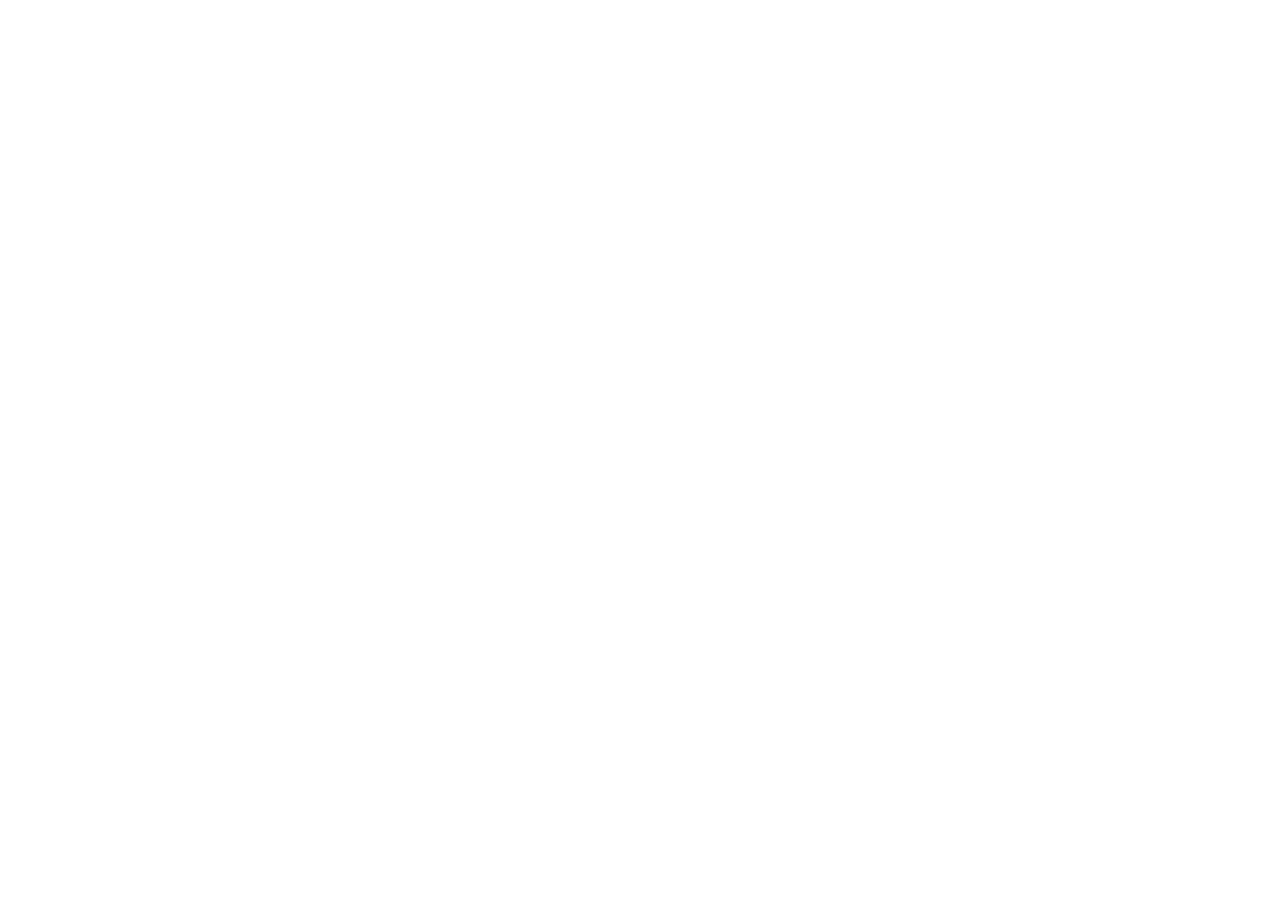
==== weather_app/index.html @ cd4dddb0 "first commit" ====
<html lang="en">
<head>
  <meta charset="UTF-8">
  <meta name="viewport" content="width=device-width, initial-scale=1.0">
  <meta http-equiv="X-UA-Compatible" content="ie=edge">
  <link rel="stylesheet" href="https://stackpath.bootstrapcdn.com/bootstrap/4.3.1/css/bootstrap.min.css" integrity="sha384-ggOyR0iXCbMQv3Xipma34MD+dH/1fQ784/j6cY/iJTQUOhcWr7x9JvoRxT2MZw1T" crossorigin="anonymous">
  <link rel="stylesheet" href="styles.css">
  <title>Ninja Weather</title>
</head>
<body>
  
  <script src="scripts/forecast.js"></script>
  <script src="scripts/app.js"></script>
</body>
</html>
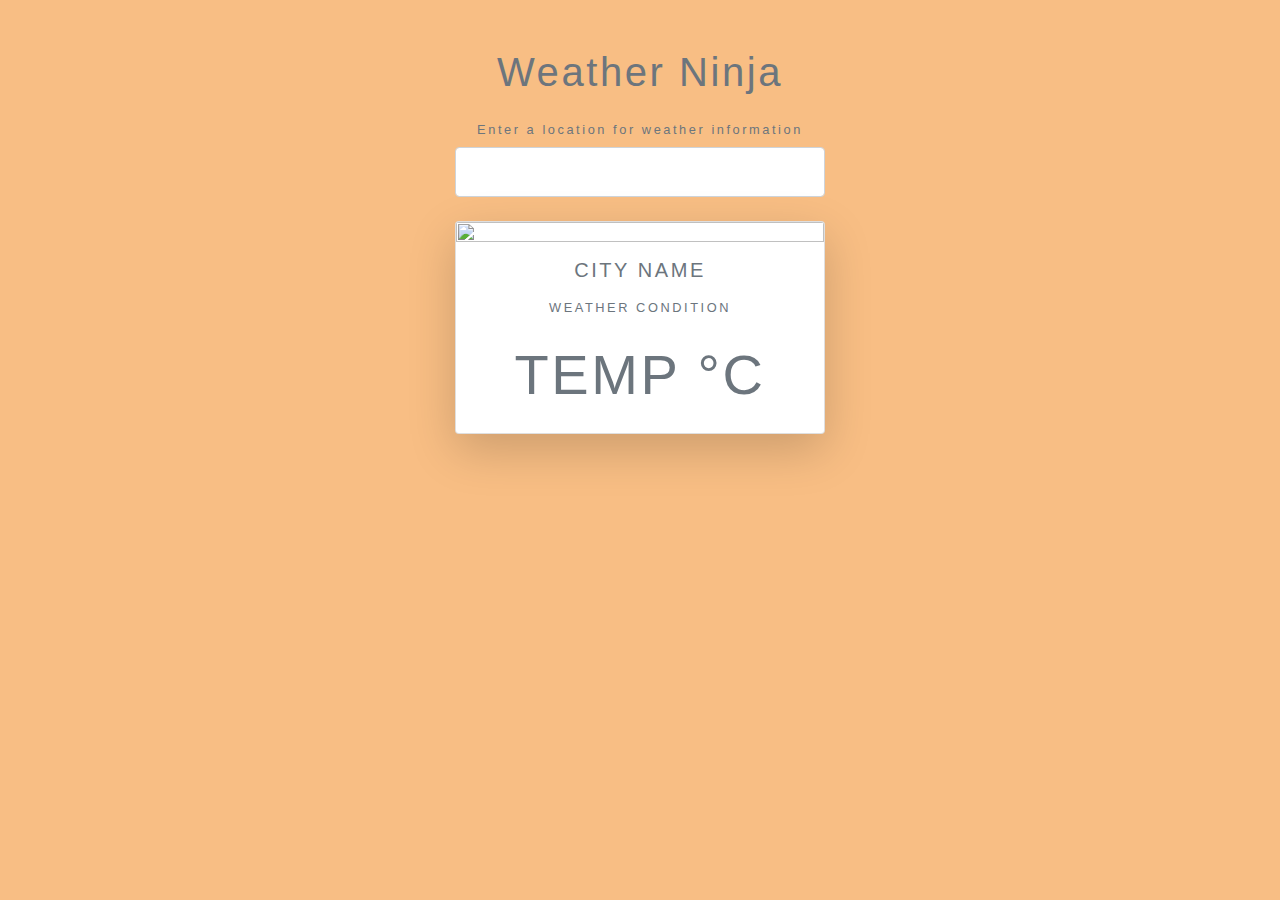
==== commit 4d92660f: "adding bootstrap style, structure of app in html." ====
--- a/weather_app/index.html
+++ b/weather_app/index.html
@@ -1,15 +1,42 @@
+
 <html lang="en">
-<head>
-  <meta charset="UTF-8">
-  <meta name="viewport" content="width=device-width, initial-scale=1.0">
-  <meta http-equiv="X-UA-Compatible" content="ie=edge">
-  <link rel="stylesheet" href="https://stackpath.bootstrapcdn.com/bootstrap/4.3.1/css/bootstrap.min.css" integrity="sha384-ggOyR0iXCbMQv3Xipma34MD+dH/1fQ784/j6cY/iJTQUOhcWr7x9JvoRxT2MZw1T" crossorigin="anonymous">
-  <link rel="stylesheet" href="styles.css">
-  <title>Ninja Weather</title>
-</head>
-<body>
+  <head>
+    <meta charset="UTF-8">
+    <meta name="viewport" content="width=device-width, initial-scale=1.0">
+    <meta http-equiv="X-UA-Compatible" content="ie=edge">
+    <link rel="stylesheet" href="https://stackpath.bootstrapcdn.com/bootstrap/4.3.1/css/bootstrap.min.css" integrity="sha384-ggOyR0iXCbMQv3Xipma34MD+dH/1fQ784/j6cY/iJTQUOhcWr7x9JvoRxT2MZw1T" crossorigin="anonymous">
+    <link rel="stylesheet" href="styles.css">
+    <title>Ninja Weather</title>
+  </head>
+  <body>
   
-  <script src="scripts/forecast.js"></script>
-  <script src="scripts/app.js"></script>
-</body>
-</html>+      <div class="container my-5 mx-auto">
+  
+          <h1 class="text-muted text-center my-4">Weather Ninja</h1>
+      
+          <form class="change-location my-4 text-center text-muted">
+            <label for="city">Enter a location for weather information</label>
+            <input type="text" name="city" class="form-control p-4">
+          </form>
+          
+          <div class="card shadow-lg rounded">
+            <img src="https://via.placeholder.com/400x300" class="time card-img-top">
+            <div class="icon bg-light mx-auto text-center">
+              <!-- icon here later -->
+            </div>
+            <div class="text-muted text-uppercase text-center details">
+              <h5 class="my-3">City name</h5>
+              <div class="my-3">Weather condition</div>
+              <div class="display-4 my-4">
+                <span>temp</span>
+                <span>&deg;C</span>
+              </div>
+            </div>
+          </div>
+          
+        </div> 
+    
+    <script src="scripts/forecast.js"></script>
+    <script src="scripts/app.js"></script>
+  </body>
+  </html>--- a/weather_app/styles.css
+++ b/weather_app/styles.css
@@ -0,0 +1,8 @@
+body{
+    background: #f8be84;
+    letter-spacing: 0.2em;
+    font-size: 0.8em;
+  }
+  .container{
+    max-width: 400px;
+  }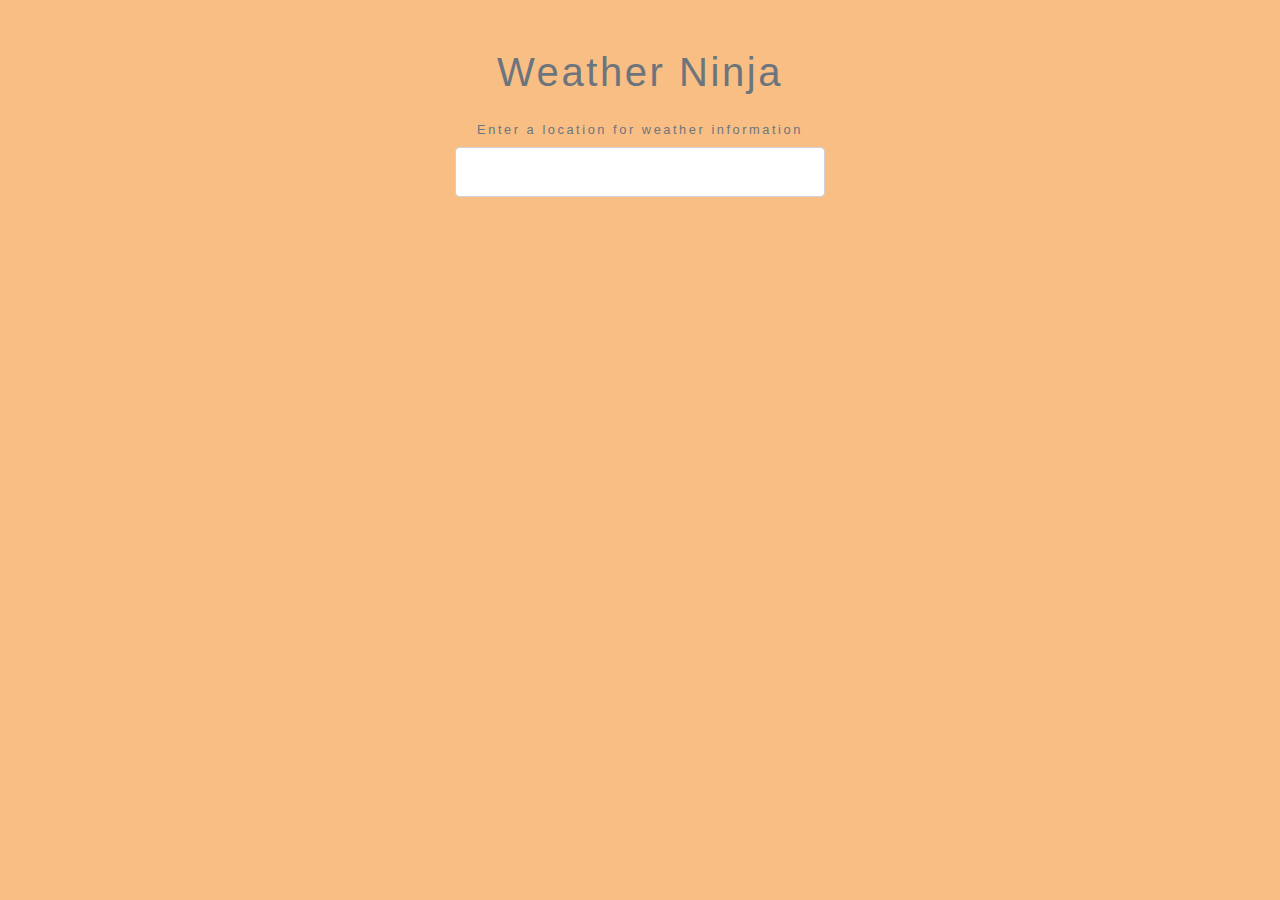
==== commit 3f489dd4: "outputting the weather data in the DOM from updateUI function" ====
--- a/weather_app/index.html
+++ b/weather_app/index.html
@@ -19,7 +19,7 @@
             <input type="text" name="city" class="form-control p-4">
           </form>
           
-          <div class="card shadow-lg rounded">
+          <div class="card shadow-lg rounded d-none">
             <img src="https://via.placeholder.com/400x300" class="time card-img-top">
             <div class="icon bg-light mx-auto text-center">
               <!-- icon here later -->
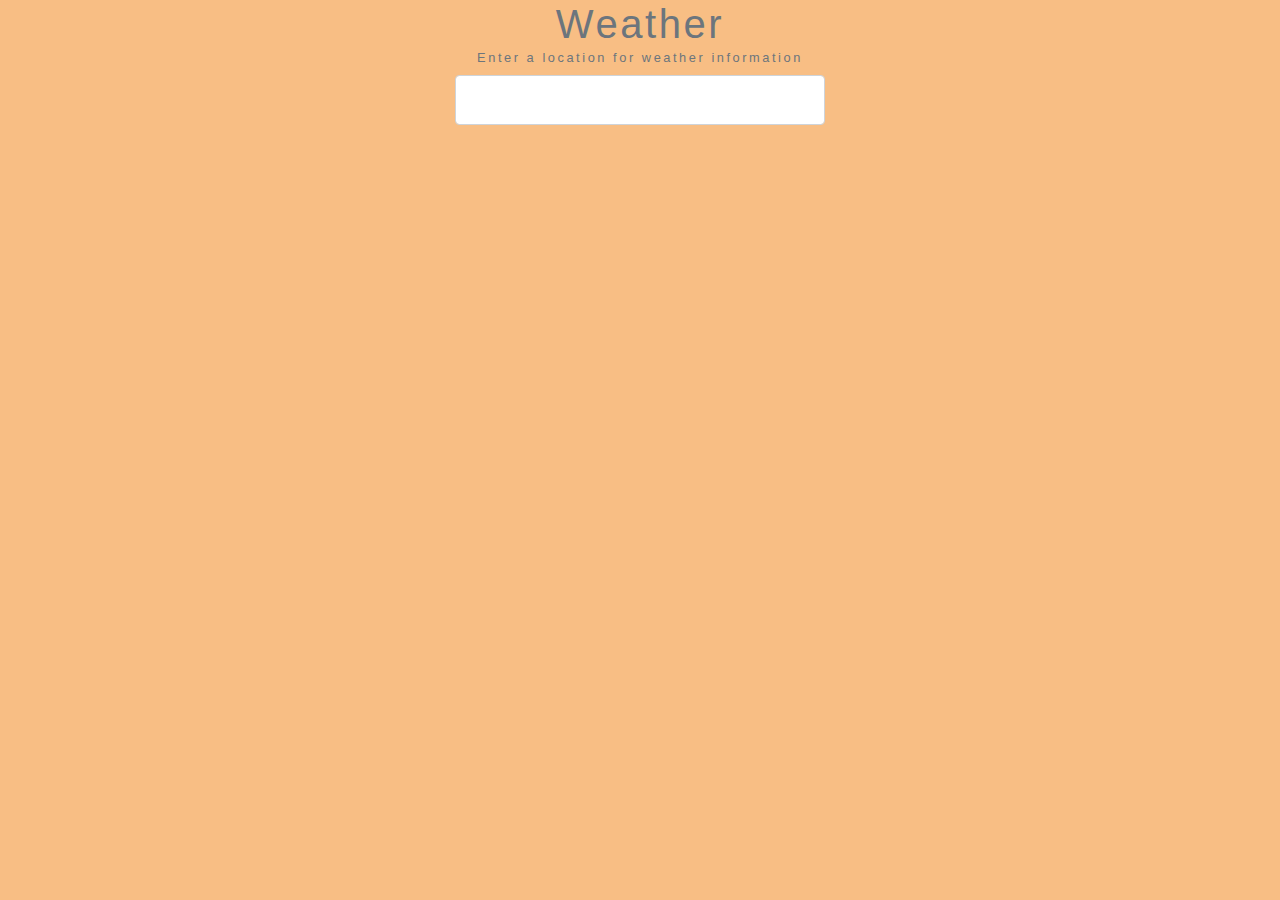
==== commit 58e52ced: "changing style to be minimum responsive" ====
--- a/weather_app/index.html
+++ b/weather_app/index.html
@@ -6,13 +6,13 @@
     <meta http-equiv="X-UA-Compatible" content="ie=edge">
     <link rel="stylesheet" href="https://stackpath.bootstrapcdn.com/bootstrap/4.3.1/css/bootstrap.min.css" integrity="sha384-ggOyR0iXCbMQv3Xipma34MD+dH/1fQ784/j6cY/iJTQUOhcWr7x9JvoRxT2MZw1T" crossorigin="anonymous">
     <link rel="stylesheet" href="styles.css">
-    <title>Ninja Weather</title>
+    <title>Weather</title>
   </head>
   <body>
   
       <div class="container my-5 mx-auto">
   
-          <h1 class="text-muted text-center my-4">Weather Ninja</h1>
+          <h1 class="text-muted text-center my-4">Weather</h1>
       
           <form class="change-location my-4 text-center text-muted">
             <label for="city">Enter a location for weather information</label>
@@ -22,7 +22,7 @@
           <div class="card shadow-lg rounded d-none">
             <img src="https://via.placeholder.com/400x300" class="time card-img-top">
             <div class="icon bg-light mx-auto text-center">
-              <!-- icon here later -->
+              <img src="" alt="">
             </div>
             <div class="text-muted text-uppercase text-center details">
               <h5 class="my-3">City name</h5>
--- a/weather_app/styles.css
+++ b/weather_app/styles.css
@@ -2,7 +2,37 @@
     background: #f8be84;
     letter-spacing: 0.2em;
     font-size: 0.8em;
+    display: flex;
   }
   .container{
     max-width: 400px;
-  }+    height: 700px;
+  }
+  .icon{
+    position: relative;
+    top: -7vh;
+    border-radius: 50%;
+    
+  }
+  .text-uppercase{
+    position: relative;
+    top: -5vh;
+  }
+ .card{
+  justify-content: center;
+ }
+ .card-img-top{
+  width: 100%;
+  height: 300px;
+  object-fit: cover;
+ }
+ .my-5{
+  margin-top: 0!important;
+ }
+ .my-4{
+  margin: 0!important;
+ }
+ .p-4{
+  margin-bottom: 1.5rem;
+ }
+ 